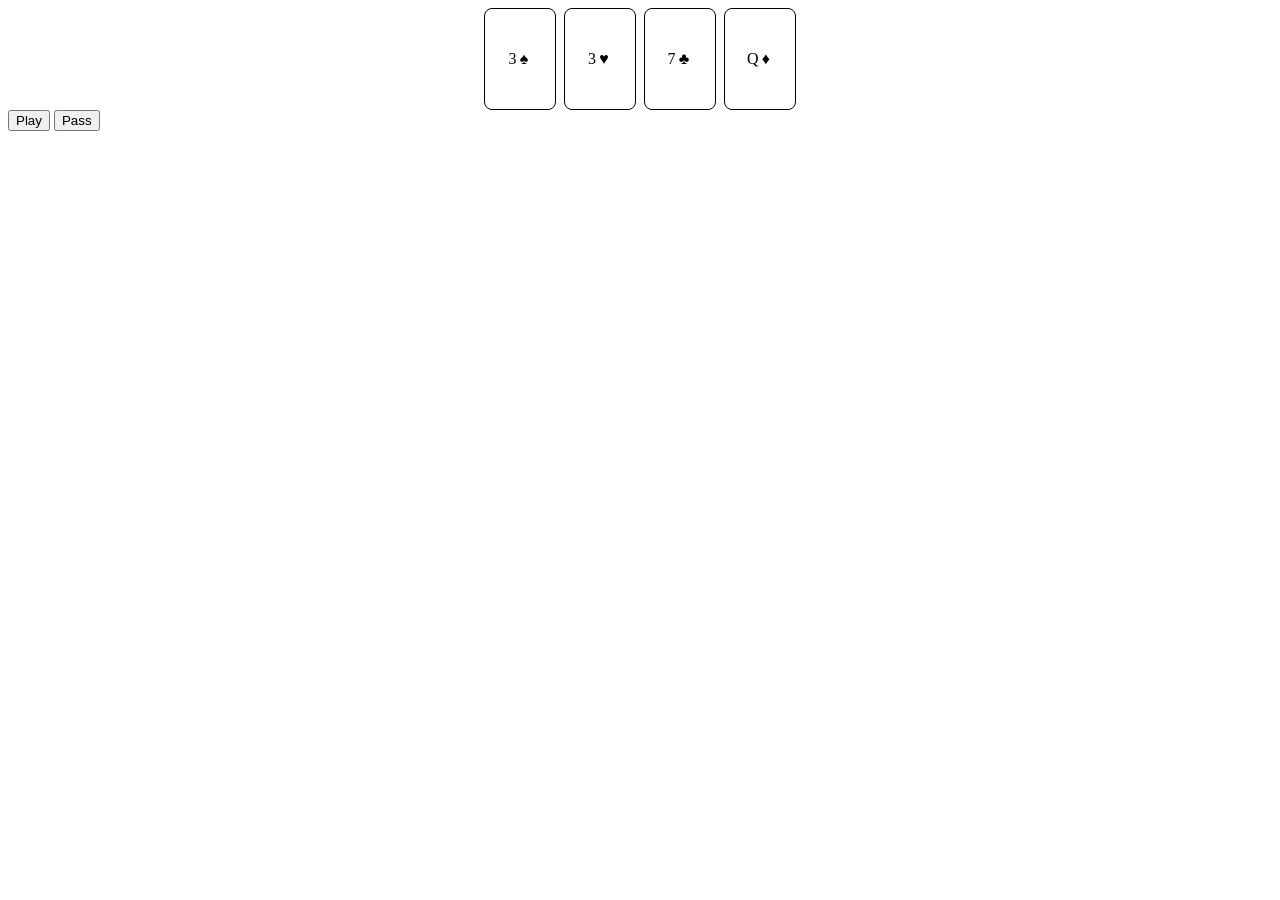
==== src/main/resources/static/index.html @ 0ae12735 "introduced Spring Boot" ====
<!DOCTYPE html>
<html lang="en">
<head>
    <meta charset="UTF-8">
    <title>ShuangKou</title>
    <link rel="stylesheet" href="style.css">
</head>

<body>

    <div id="table">
        <div id="current-play"></div>
    </div>

    <div id="hand"></div>

    <div id="controls">
        <button id="play-button">Play</button>
        <button id="pass-button">Pass</button>
    </div>

    <script src="script.js"></script>
</body>
</html>
---- src/main/resources/static/style.css ----
#hand {
    display: flex;
    justify-content: center;
    gap: 8px;
}

.card {
    width: 70px;
    height: 100px;

    border: 1px solid black;
    border-radius: 8px;
    
    background: white;
    
    letter-spacing: 0.2rem;

    display: flex;
    align-items: center;
    justify-content: center;

    text-align: center;
    cursor: pointer;
}

.card.selected {
    transform: translateY(-15px);
    background-color: #eeeeee;
}
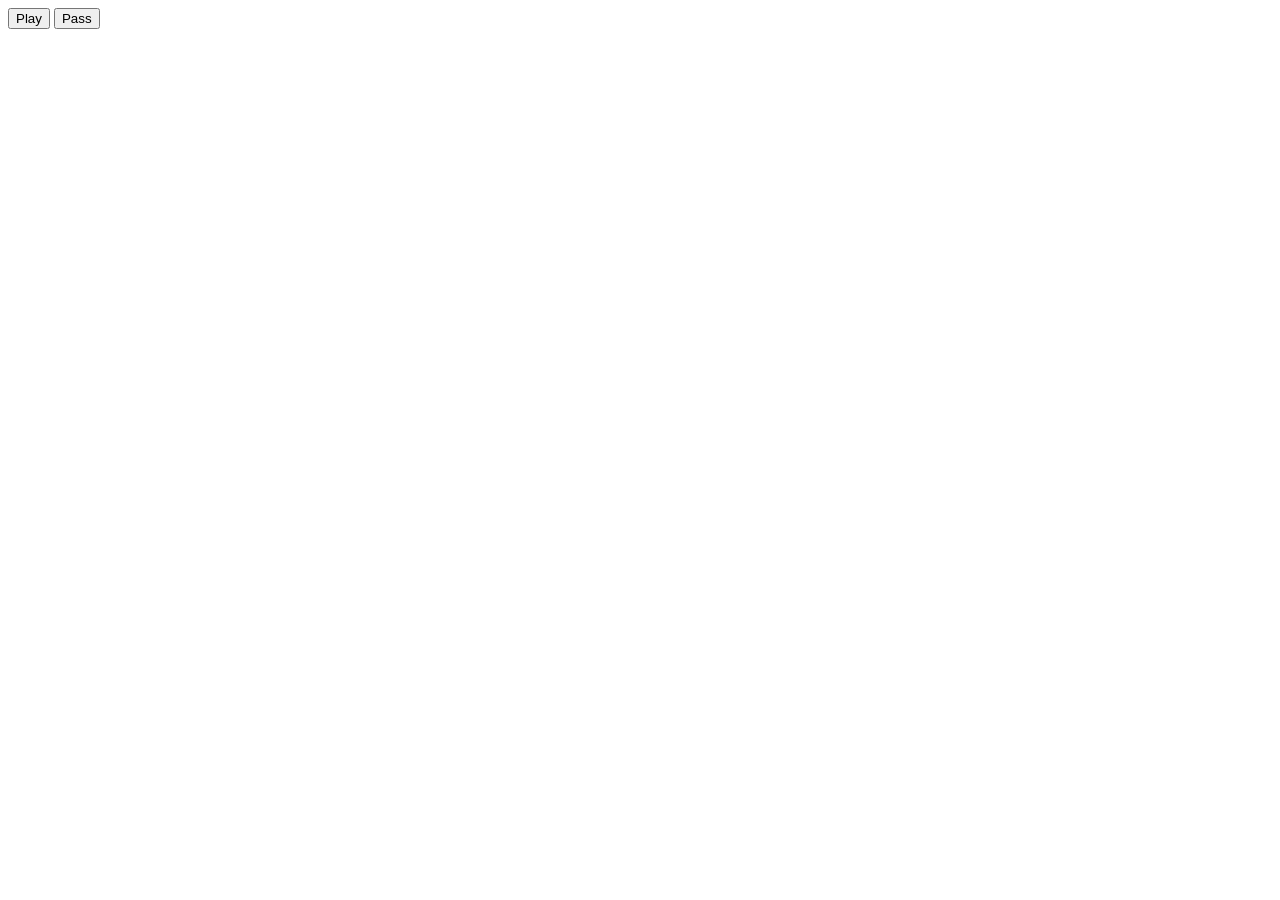
==== commit 596e96ee: "code cleanup split script.js into api ui and main scripts" ====
--- a/src/main/resources/static/index.html
+++ b/src/main/resources/static/index.html
@@ -19,6 +19,6 @@
         <button id="pass-button">Pass</button>
     </div>
 
-    <script src="script.js"></script>
+    <script type="module" src="/js/main.js"></script>
 </body>
 </html>
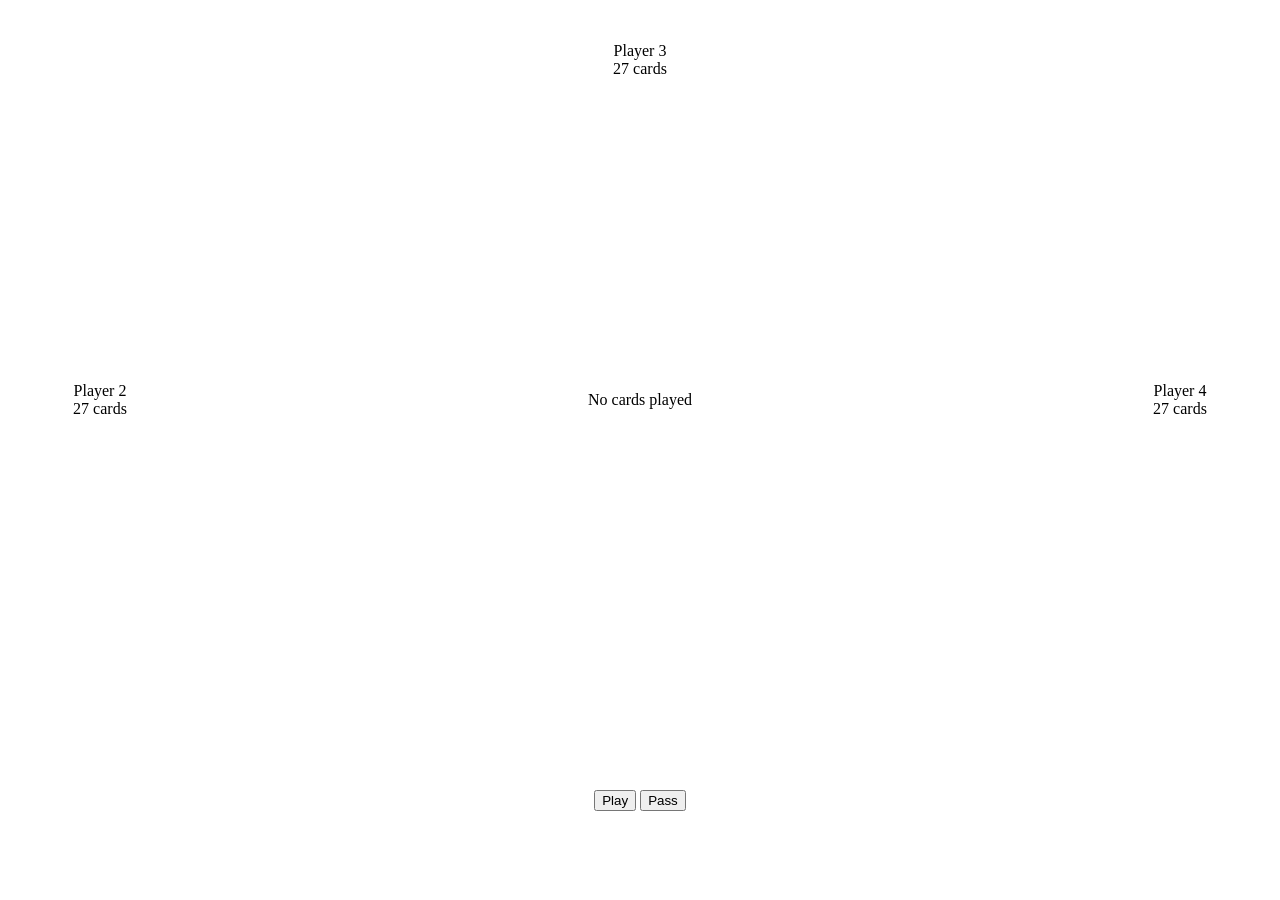
==== commit 7cdf502e: "implement sort() and reorganize html own hand is at bottom other players at other edges middle stays" ====
--- a/src/main/resources/static/index.html
+++ b/src/main/resources/static/index.html
@@ -8,17 +8,51 @@
 
 <body>
 
-    <div id="table">
-        <div id="current-play"></div>
-    </div>
+    <div id="game-table">
 
-    <div id="hand"></div>
+        <div id="player-top" class="ally">
+            <div class="player-name">Player 3</div>
+            <div class="card-count">27 cards</div>
+        </div>
 
-    <div id="controls">
-        <button id="play-button">Play</button>
-        <button id="pass-button">Pass</button>
+        <div id="player-left" class="opponent">
+            <div class="player-name">Player 2</div>
+            <div class="card-count">27 cards</div>
+        </div>
+
+        <div id="center-play">
+            <div id="combination-type">
+                No cards played
+            </div>
+
+            <div id="played-cards">
+                <!-- played cards later -->
+            </div>
+        </div>
+
+        <div id="player-right" class="opponent">
+            <div class="player-name">Player 4</div>
+            <div class="card-count">27 cards</div>
+        </div>
+
+        <div id="score">
+            <!-- score later -->
+        </div>
+
+        <div id="player-area">
+
+            <div id="hand"></div>
+
+            <div id="controls">
+                <button id="play-button">Play</button>
+                <button id="pass-button">Pass</button>
+            </div>
+
+        </div>
+
     </div>
 
     <script type="module" src="/js/main.js"></script>
+
 </body>
 </html>
--- a/src/main/resources/static/style.css
+++ b/src/main/resources/static/style.css
@@ -1,26 +1,90 @@
+body {
+    margin: 0;
+    min-height: 100vh;
+}
+
+#game-table {
+    height: 100vh;
+
+    display: grid;
+
+    grid-template-columns: 200px 1fr 200px;
+    grid-template-rows: 120px 1fr 220px;
+
+    grid-template-areas:
+        "score top empty"
+        "left center right"
+        "bottom bottom bottom";
+}
+
+#player-top {
+    grid-area: top;
+}
+
+#player-left {
+    grid-area: left;
+}
+
+#player-right {
+    grid-area: right;
+}
+
+#center-play {
+    grid-area: center;
+}
+
+#player-area {
+    grid-area: bottom;
+}
+
+#score {
+    grid-area: score;
+}
+
+.opponent,
+.ally,
+#center-play,
+#player-area {
+    display: flex;
+    flex-direction: column;
+    justify-content: center;
+    align-items: center;
+}
+
+#controls {
+    margin-top: 20px;
+}
+
 #hand {
     display: flex;
     justify-content: center;
-    gap: 8px;
+
+    width: 95vw;
+    max-width: 1400px;
+
+    margin: 0 auto;
 }
 
 .card {
-    width: 70px;
-    height: 100px;
+    flex: 1 1 0;
+
+    max-width: 70px;
+    min-width: 30px;
+
+    aspect-ratio: 0.7;
 
     border: 1px solid black;
     border-radius: 8px;
-    
-    background: white;
-    
-    letter-spacing: 0.2rem;
 
     display: flex;
+    justify-content: center;
     align-items: center;
-    justify-content: center;
 
-    text-align: center;
+    font-size: clamp(12px, 1.5vw, 24px);
+
     cursor: pointer;
+    user-select: none;
+    box-sizing: border-box;
 }
 
 .card.selected {
